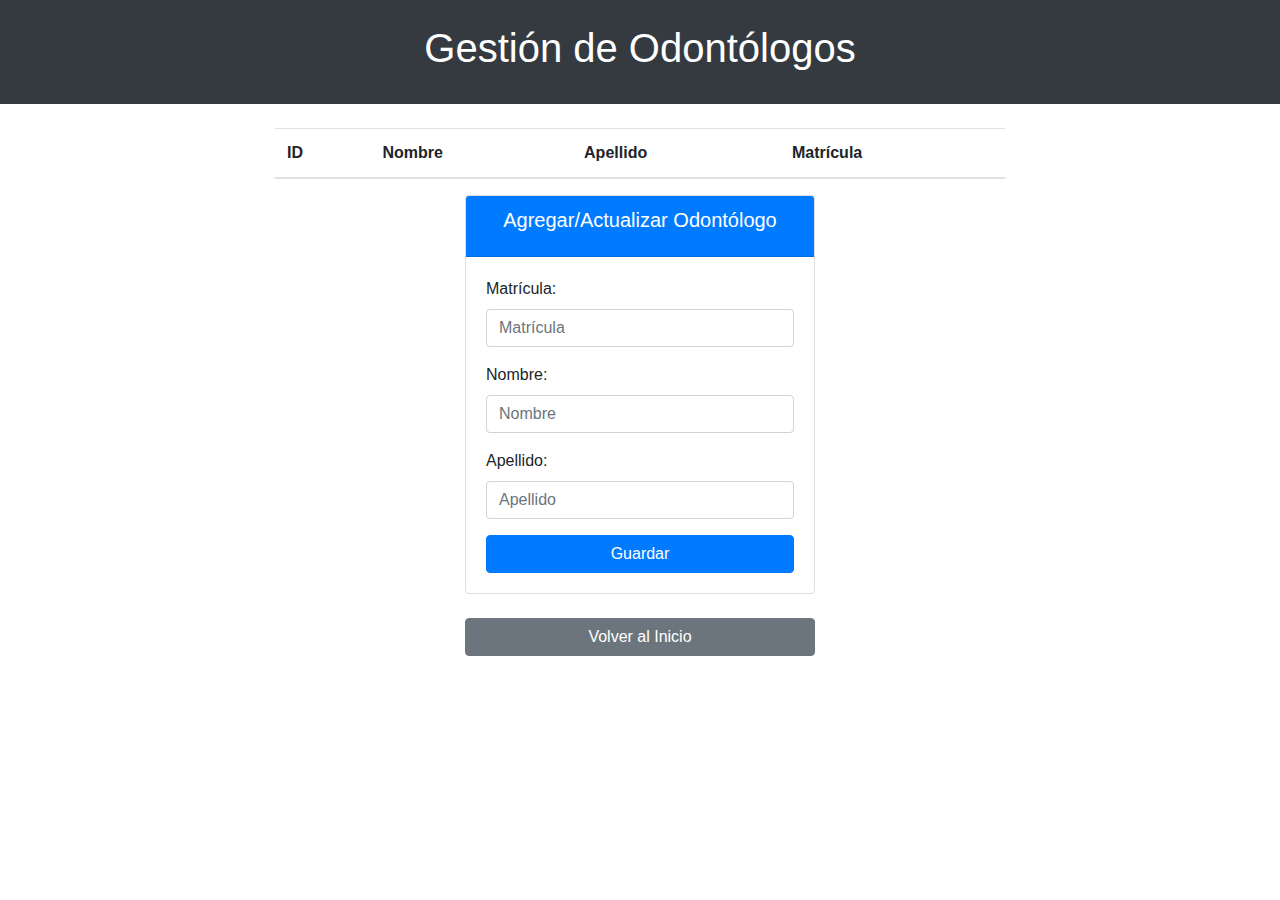
==== clinicaOdontologica/src/main/resources/static/odontologo.html @ 720c3aea "Empezando con Front" ====
<!DOCTYPE html>
<html lang="en">
<head>
    <meta charset="UTF-8">
    <meta name="viewport" content="width=device-width, initial-scale=1.0">
    <title>Gestión de Odontólogos</title>
    <link rel="stylesheet" href="styles.css">
    <link rel="stylesheet" href="https://stackpath.bootstrapcdn.com/bootstrap/4.4.1/css/bootstrap.min.css">
</head>
<body>
<header class="bg-dark text-white py-4">
    <div class="container">
        <h1 class="text-center">Gestión de Odontólogos</h1>
    </div>
</header>

<div class="container mt-4">
    <div class="row justify-content-center">
        <div class="col-md-8">
            <table class="table table-striped">
                <thead>
                <tr>
                    <th>ID</th>
                    <th>Nombre</th>
                    <th>Apellido</th>
                    <th>Matrícula</th>
                </tr>
                </thead>
                <tbody id="tbody-odontologos">
                <!-- Aquí se mostrarán los odontólogos -->
                </tbody>
            </table>
        </div>
    </div>

    <div class="row justify-content-center">
        <div class="col-md-4">
            <div class="card">
                <div class="card-header bg-primary text-white">
                    <h5 class="card-title text-center">Agregar/Actualizar Odontólogo</h5>
                </div>
                <div class="card-body">
                    <form id="id_odontologo">
                        <input type="hidden" id="idOdontologo"/>
                        <div class="form-group">
                            <label for="numeroDeMatricula">Matrícula:</label>
                            <input type="text" class="form-control" id="numeroDeMatricula" name="numeroDeMatricula" placeholder="Matrícula">
                        </div>
                        <div class="form-group">
                            <label for="nombre">Nombre:</label>
                            <input type="text" class="form-control" id="nombre" name="nombre" placeholder="Nombre">
                        </div>
                        <div class="form-group">
                            <label for="apellido">Apellido:</label>
                            <input type="text" class="form-control" id="apellido" name="apellido" placeholder="Apellido">
                        </div>
                        <button type="submit" class="btn btn-primary btn-block">Guardar</button>
                    </form>
                </div>
            </div>
        </div>
    </div>

    <div class="row justify-content-center mt-4">
        <div class="col-md-4">
            <a href="index.html" class="btn btn-secondary btn-block">Volver al Inicio</a>
        </div>
    </div>
</div>

<script src="js/odontologo.js"> </script>

</body>
</html>
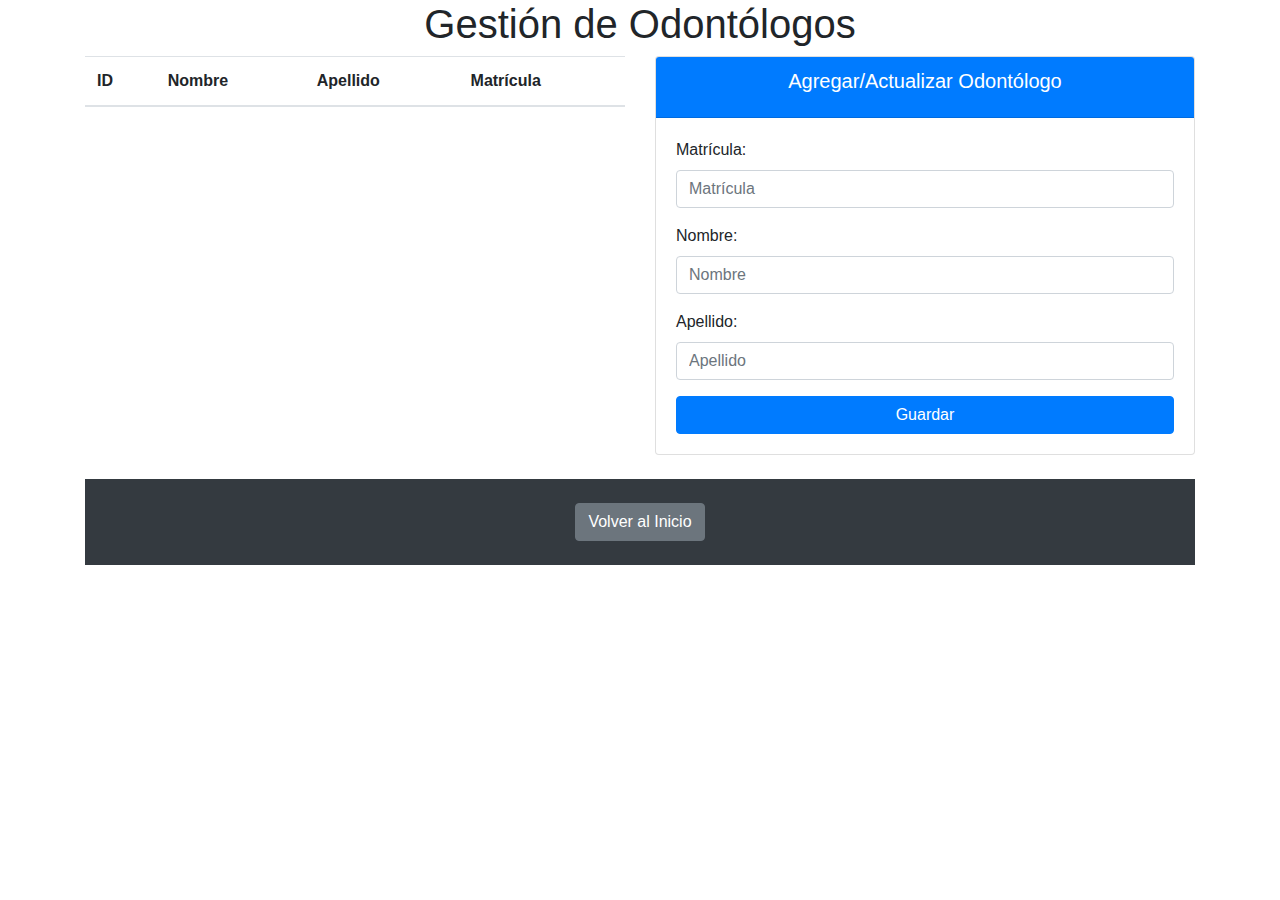
==== commit 05d50742: "En el Front de puede listar y eliminar un odontologo" ====
--- a/clinicaOdontologica/src/main/resources/static/odontologo.html
+++ b/clinicaOdontologica/src/main/resources/static/odontologo.html
@@ -4,19 +4,21 @@
     <meta charset="UTF-8">
     <meta name="viewport" content="width=device-width, initial-scale=1.0">
     <title>Gestión de Odontólogos</title>
-    <link rel="stylesheet" href="styles.css">
     <link rel="stylesheet" href="https://stackpath.bootstrapcdn.com/bootstrap/4.4.1/css/bootstrap.min.css">
 </head>
 <body>
-<header class="bg-dark text-white py-4">
+<header>
     <div class="container">
         <h1 class="text-center">Gestión de Odontólogos</h1>
     </div>
 </header>
 
-<div class="container mt-4">
-    <div class="row justify-content-center">
-        <div class="col-md-8">
+<div class="alert alert-success text-center" id="alertaOdontologo" style="font-size: 20px;display:none;"></div>
+
+
+<div class="container">
+    <div class="row">
+        <div class="col-md-6">
             <table class="table table-striped">
                 <thead>
                 <tr>
@@ -31,16 +33,13 @@
                 </tbody>
             </table>
         </div>
-    </div>
-
-    <div class="row justify-content-center">
-        <div class="col-md-4">
+        <div class="col-md-6">
             <div class="card">
                 <div class="card-header bg-primary text-white">
                     <h5 class="card-title text-center">Agregar/Actualizar Odontólogo</h5>
                 </div>
                 <div class="card-body">
-                    <form id="id_odontologo">
+                    <form class="campos">
                         <input type="hidden" id="idOdontologo"/>
                         <div class="form-group">
                             <label for="numeroDeMatricula">Matrícula:</label>
@@ -54,21 +53,23 @@
                             <label for="apellido">Apellido:</label>
                             <input type="text" class="form-control" id="apellido" name="apellido" placeholder="Apellido">
                         </div>
-                        <button type="submit" class="btn btn-primary btn-block">Guardar</button>
+                        <button id="guardarOdontologo" type="submit" class="btn btn-primary btn-block">Guardar</button>
                     </form>
                 </div>
             </div>
         </div>
     </div>
 
-    <div class="row justify-content-center mt-4">
-        <div class="col-md-4">
-            <a href="index.html" class="btn btn-secondary btn-block">Volver al Inicio</a>
+    <footer class="bg-dark text-white py-4 mt-4">
+        <div class="container text-center">
+            <button class="btn btn-secondary" onclick="window.location.href='index.html'">Volver al Inicio</button>
         </div>
-    </div>
+    </footer>
 </div>
 
-<script src="js/odontologo.js"> </script>
+<script src="https://code.jquery.com/jquery-3.4.1.min.js"></script>
+<script src="https://stackpath.bootstrapcdn.com/bootstrap/4.4.1/js/bootstrap.min.js"></script>
+<script src="./js/odontologo.js"> </script>
 
 </body>
-</html>
+</html>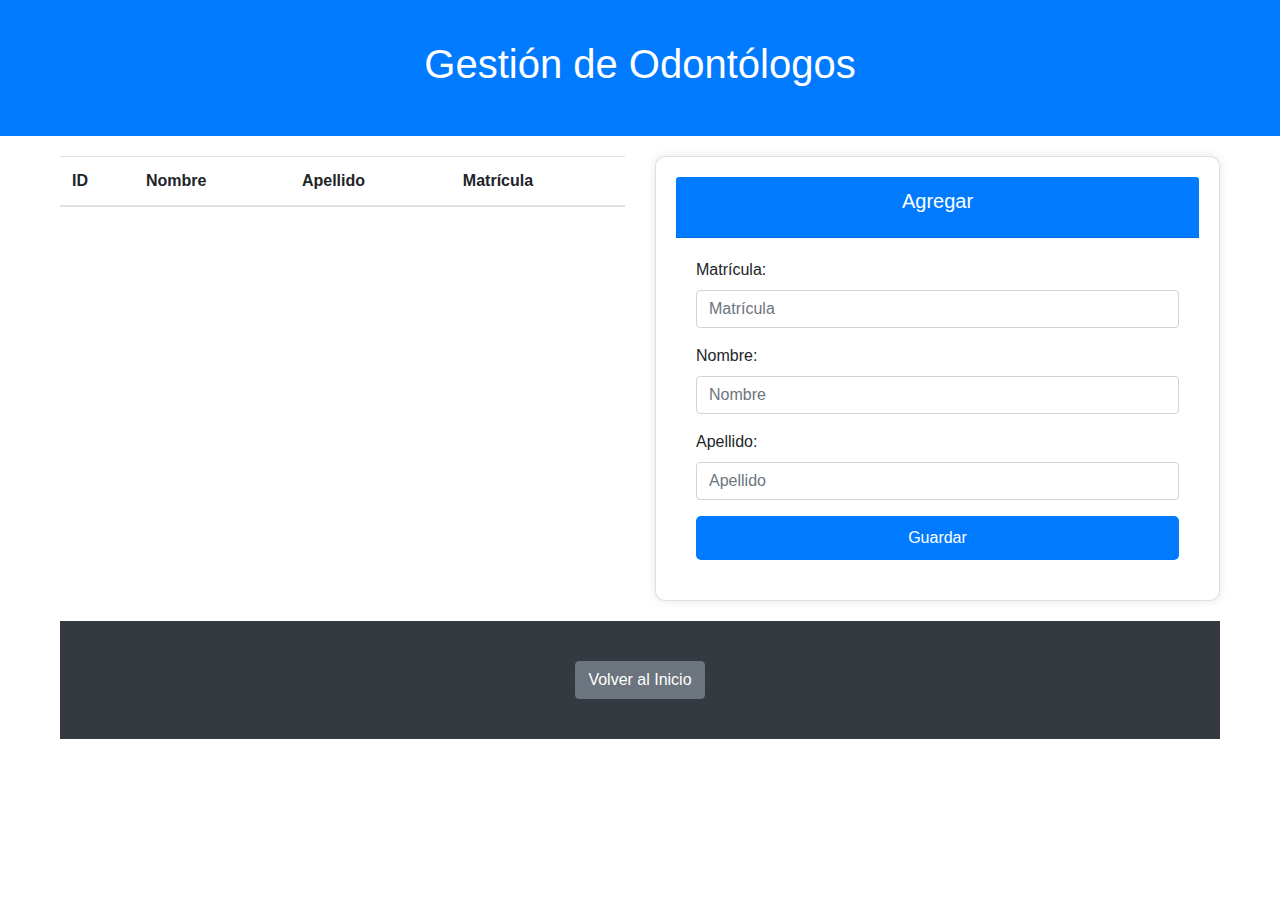
==== commit 3fb678e0: "ÚLTIMO COMMIT" ====
--- a/clinicaOdontologica/src/main/resources/static/odontologo.html
+++ b/clinicaOdontologica/src/main/resources/static/odontologo.html
@@ -9,12 +9,9 @@
 <body>
 <header>
     <div class="container">
-        <h1 class="text-center">Gestión de Odontólogos</h1>
+        <h1 class="text-center" >Gestión de Odontólogos</h1>
     </div>
 </header>
-
-<div class="alert alert-success text-center" id="alertaOdontologo" style="font-size: 20px;display:none;"></div>
-
 
 <div class="container">
     <div class="row">
@@ -29,21 +26,21 @@
                 </tr>
                 </thead>
                 <tbody id="tbody-odontologos">
-                <!-- Aquí se mostrarán los odontólogos -->
+
                 </tbody>
             </table>
         </div>
         <div class="col-md-6">
             <div class="card">
                 <div class="card-header bg-primary text-white">
-                    <h5 class="card-title text-center">Agregar/Actualizar Odontólogo</h5>
+                    <h5 class="card-title text-center">Agregar</h5>
                 </div>
                 <div class="card-body">
                     <form class="campos">
                         <input type="hidden" id="idOdontologo"/>
                         <div class="form-group">
                             <label for="numeroDeMatricula">Matrícula:</label>
-                            <input type="text" class="form-control" id="numeroDeMatricula" name="numeroDeMatricula" placeholder="Matrícula">
+                            <input type="text" class="form-control" id="numeroDeMatricula" name="numeroDeMatricula" placeholder="Matrícula" >
                         </div>
                         <div class="form-group">
                             <label for="nombre">Nombre:</label>
@@ -53,19 +50,82 @@
                             <label for="apellido">Apellido:</label>
                             <input type="text" class="form-control" id="apellido" name="apellido" placeholder="Apellido">
                         </div>
-                        <button id="guardarOdontologo" type="submit" class="btn btn-primary btn-block">Guardar</button>
+                        <button id="guardarOdontologo" class="btn btn-primary btn-block" onclick="guardarOdontologo()">Guardar</button>
+
                     </form>
                 </div>
             </div>
         </div>
     </div>
 
-    <footer class="bg-dark text-white py-4 mt-4">
+    <footer>
         <div class="container text-center">
             <button class="btn btn-secondary" onclick="window.location.href='index.html'">Volver al Inicio</button>
         </div>
     </footer>
 </div>
+
+<style>
+
+    /* Estilos generales */
+    .container {
+        max-width: 1200px;
+        margin: 0 auto;
+        padding: 20px;
+    }
+
+    /* Estilos para el encabezado */
+    header {
+        background-color: #007bff;
+        color: #fff;
+        padding: 20px 0;
+    }
+
+    h1 {
+        text-align: center;
+    }
+
+    /* Estilos para los botones */
+    .btn-primary {
+        background-color: #007bff;
+        color: #fff;
+        border: none;
+        padding: 10px 20px;
+        border-radius: 5px;
+        cursor: pointer;
+    }
+
+    .btn-primary:hover {
+        background-color: #0056b3;
+    }
+
+    /* Estilos para las secciones */
+    .section {
+        margin-top: 50px;
+    }
+
+    .section-header {
+        margin-bottom: 20px;
+    }
+
+    /* Estilos para las tarjetas */
+    .card {
+        background-color: #fff;
+        border-radius: 10px;
+        box-shadow: 0 0 10px rgba(0, 0, 0, 0.1);
+        padding: 20px;
+        margin-bottom: 20px;
+    }
+
+    /* Estilos para el pie de página */
+    footer {
+        background-color: #343a40;
+        color: #fff;
+        padding: 20px 0;
+        text-align: center;
+    }
+</style>
+
 
 <script src="https://code.jquery.com/jquery-3.4.1.min.js"></script>
 <script src="https://stackpath.bootstrapcdn.com/bootstrap/4.4.1/js/bootstrap.min.js"></script>
